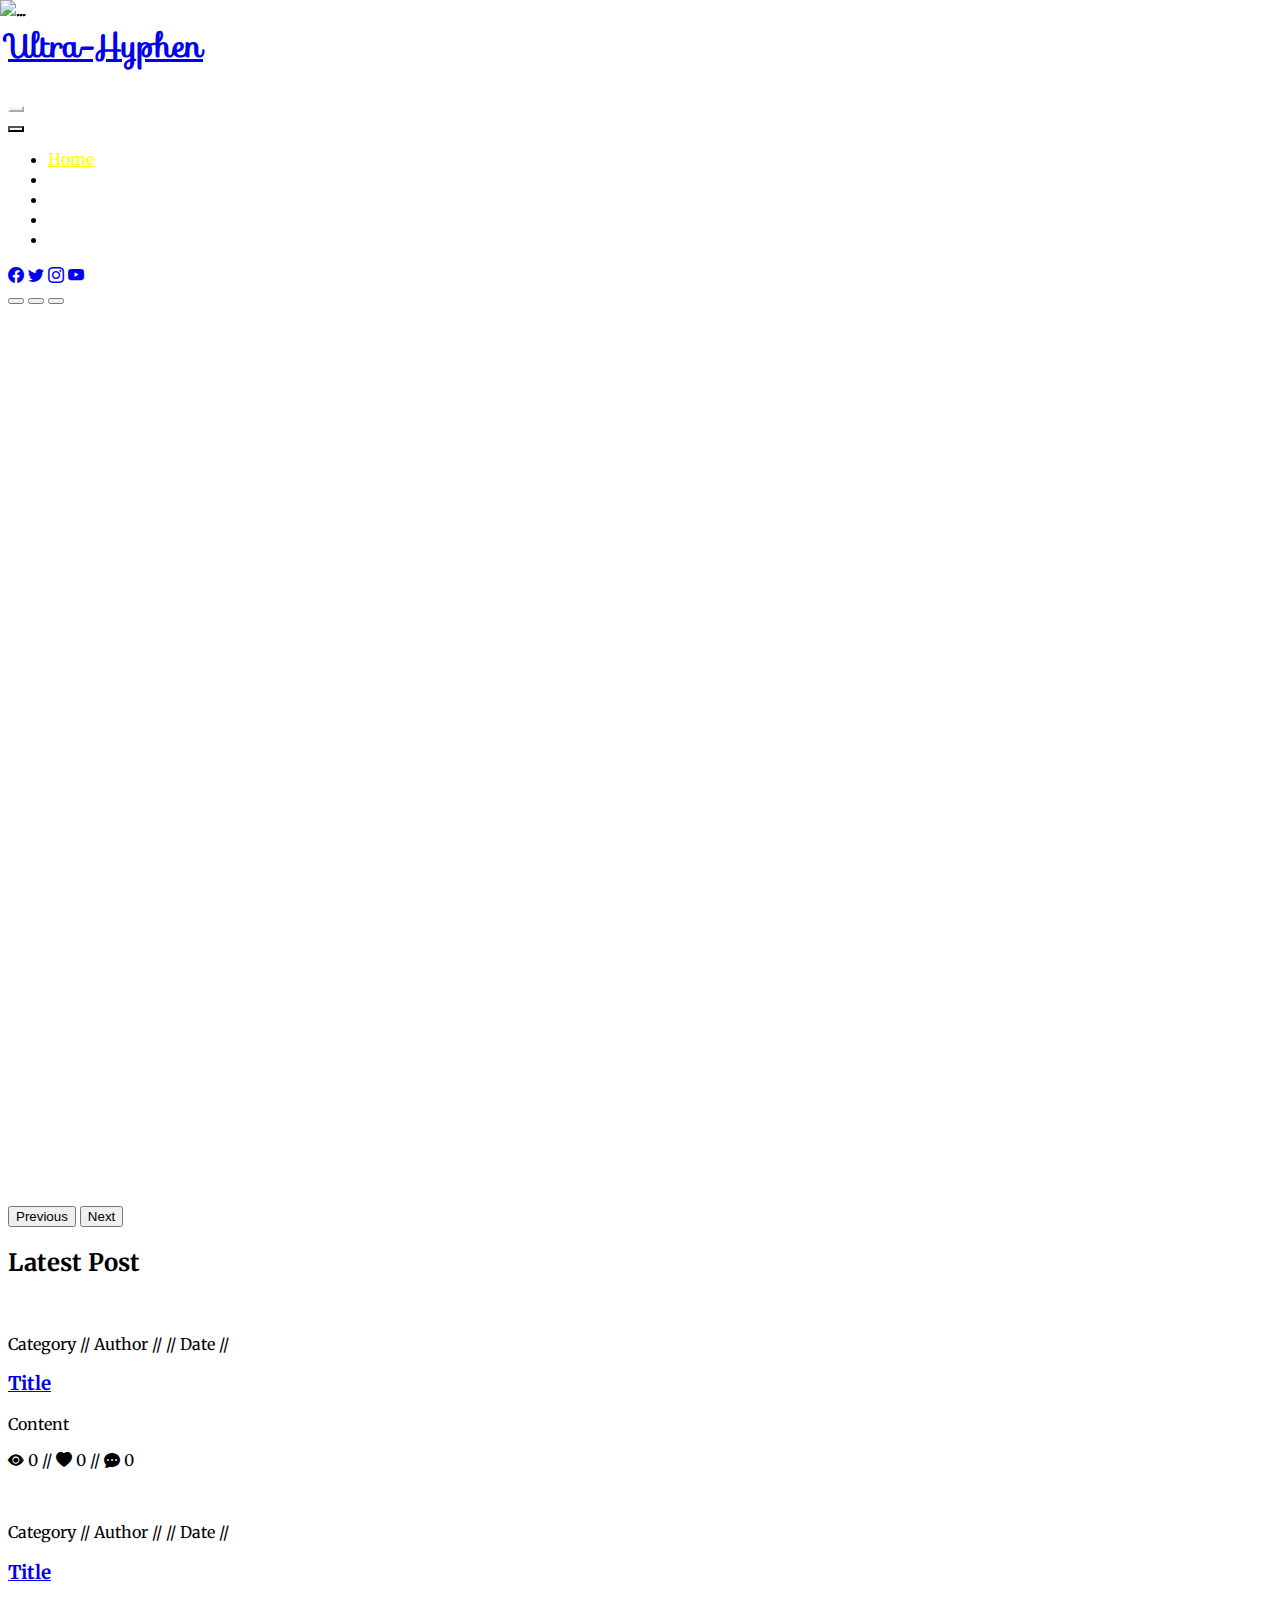
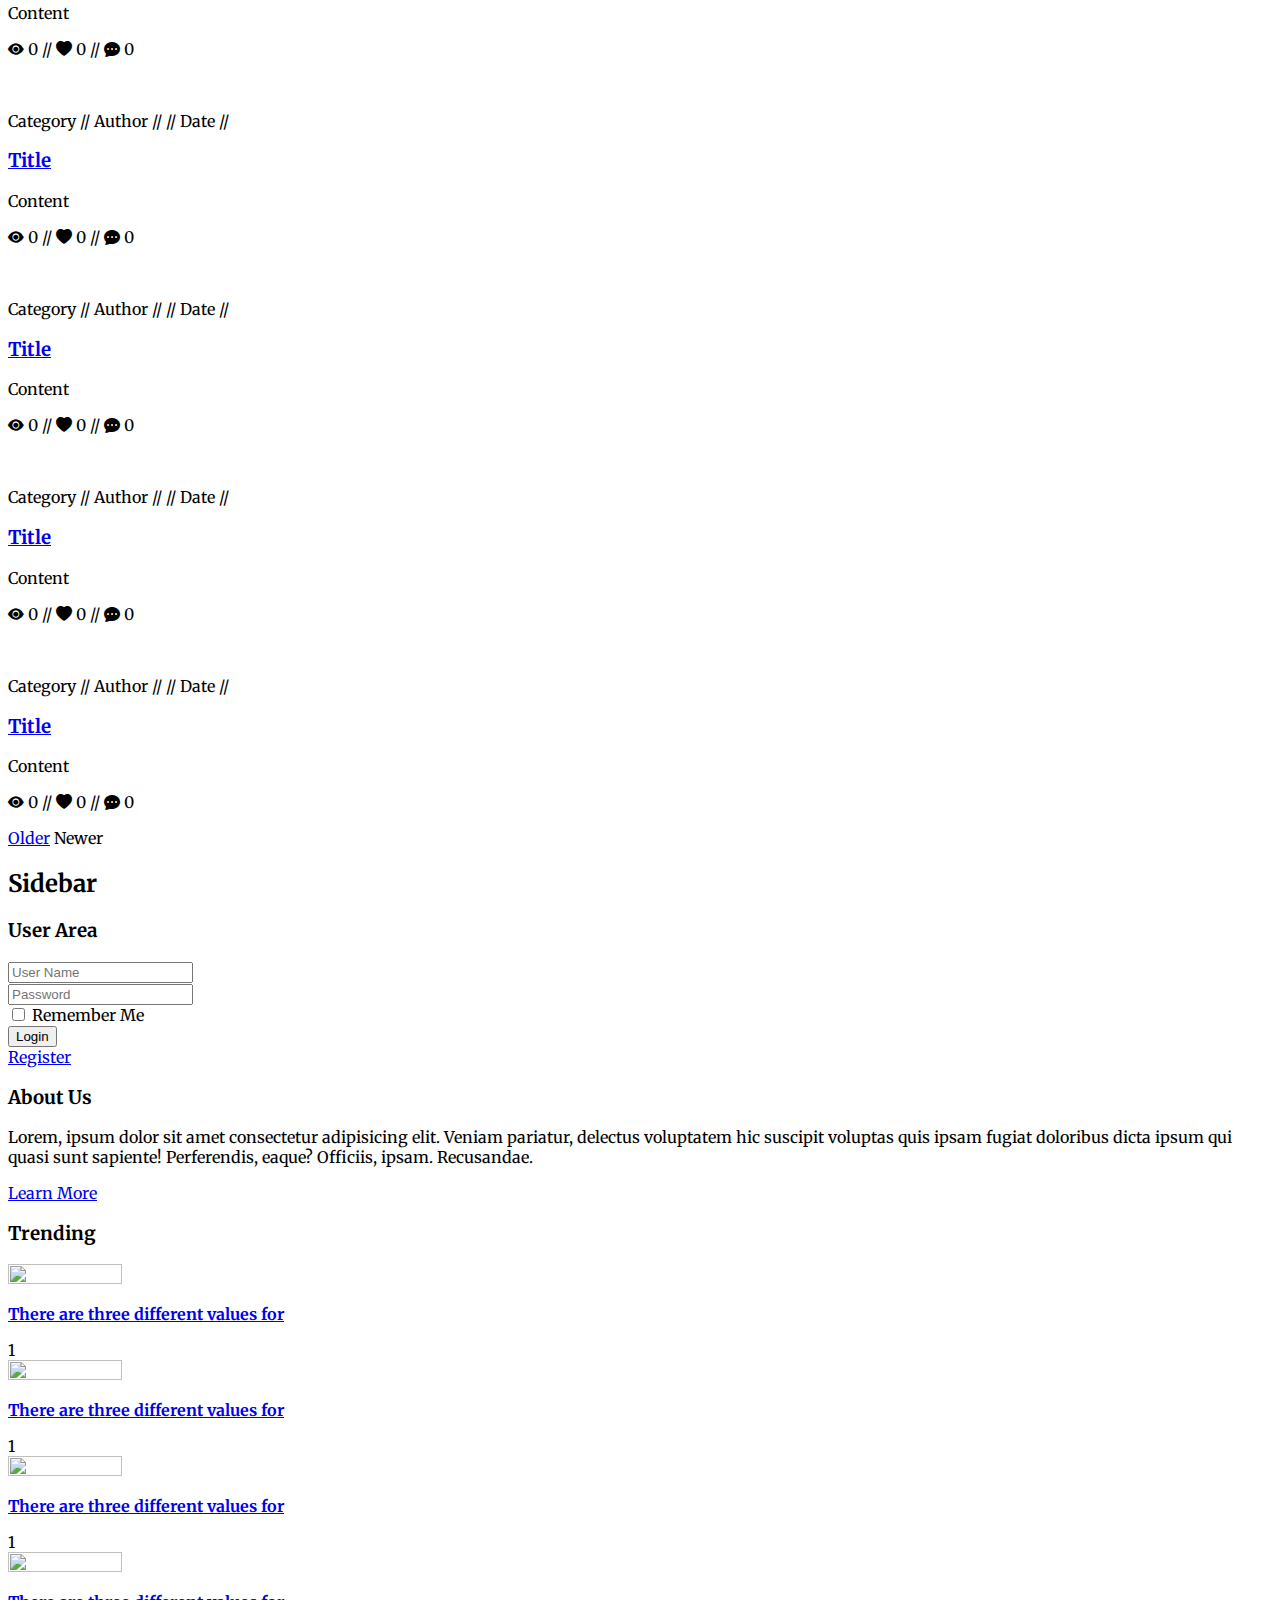
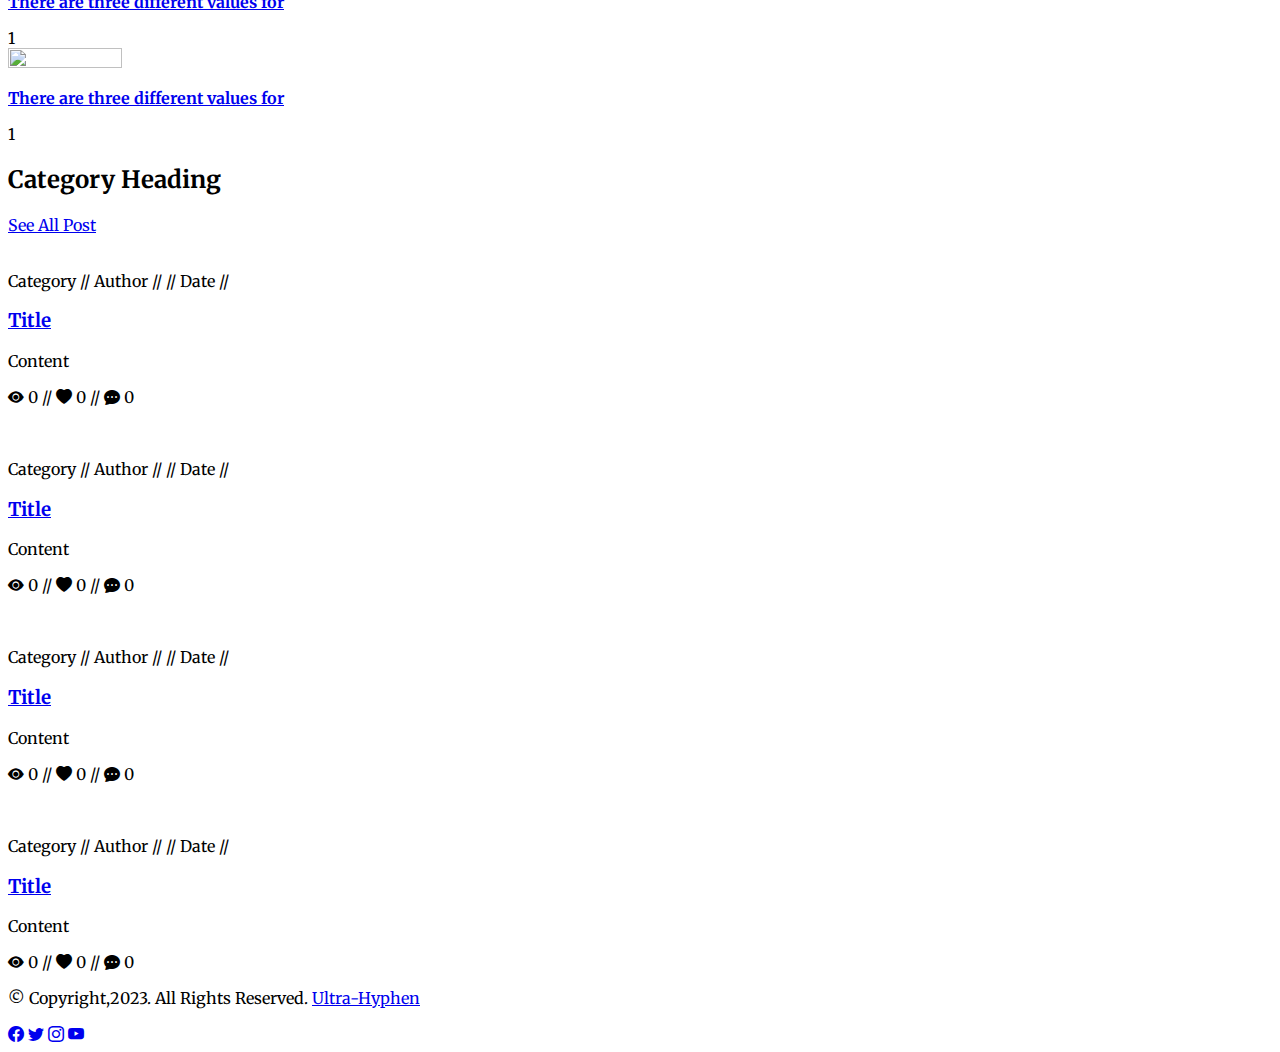
==== index.html @ 9e952624 "first commit" ====
<!doctype html>
<html lang="en">
  <head>
    <!-- Required meta tags -->
    <meta charset="utf-8">
    <meta name="viewport" content="width=device-width, initial-scale=1">

    <!-- Bootstrap CSS -->
    <link href="https://cdn.jsdelivr.net/npm/bootstrap@5.3.2/dist/css/bootstrap.min.css" rel="stylesheet" integrity="sha384-T3c6CoIi6uLrA9TneNEoa7RxnatzjcDSCmG1MXxSR1GAsXEV/Dwwykc2MPK8M2HN" crossorigin="anonymous">

    <!-- Bootstrap Icons -->
    <link rel="stylesheet" href="https://cdn.jsdelivr.net/npm/bootstrap-icons@1.11.2/font/bootstrap-icons.min.css">
    <!-- Google Fonts -->
    <link rel="stylesheet" href="https://fonts.googleapis.com/css?family=Merriweather">
    <link rel="stylesheet" href="https://fonts.googleapis.com/css?family=Sofia">

    <!-- Custom CSS -->
    <link rel="stylesheet" href="style.css">

    <title>Bootstarp-HTML-Blog</title>

  </head>
  <body>
    <!-- Header -->
    <header id="header" class="header d-flex align-items-center bg-dark">
        <div class="container-fluid container-xl d-flex align-items-center justify-content-between">
            <!-- Logo -->
            <a href="/index.html" class="logo d-flex align-items-center text-dark text-decoration-none">
                <h1 class="text-white">Ultra-Hyphen</h1>
            </a>
            <!-- Navbar -->
            <nav class="main-nav navbar navbar-expand-md">
                <div class="container-fluid">
                    <button class="navbar-toggler" type="button" data-bs-toggle="offcanvas" data-bs-target="#offcanvasNavbar" aria-controls="offcanvasNavbar">
                        <span class="navbar-toggler-icon"></span>                         
                    </button>
                    <div class="offcanvas offcanvas-end bg-dark" tabindex="-1" id="offcanvasNavbar" aria-labelledby="offcanvasNavbarLabel">
                        <div class="offcanvas-header">
                            <button type="button" class="btn-close" data-bs-dismiss="offcanvas" aria-label="Close"></button>
                        </div>
                        <div class="offcanvas-body">
                            <ul class="navbar-nav justify-content-end flex-grow-1 pe-3">
                                <li class="nav-item">
                                    <a class="nav-link active" aria-current="page" href="#">Home</a>
                                </li>
                                <li class="nav-item">
                                    <a class="nav-link" href="#">About</a>
                                </li>
                                <li class="nav-item">
                                    <a class="nav-link" href="#">Rich an derer</a>
                                </li>
                                <li class="nav-item">
                                    <a class="nav-link" href="#">Kyll lohp</a>
                                </li>
                                <li class="nav-item">
                                    <a class="nav-link" href="#">sarbi marchu nana kardy</a>
                                </li>
                            </ul>                        
                            <div class="social-link d-flex align-item-center">
                                <a href="#" class="text-white m-2"><i class="bi bi-facebook"></i></a>
                                <a href="#"class="text-white m-2"><i class="bi bi-twitter"></i></a>
                                <a href="#"class="text-white m-2"><i class="bi bi-instagram"></i></a>
                                <a href="#"class="text-white m-2"><i class="bi bi-youtube"></i></a>
                            </div>
                        </div>
                    </div>
                </div>
            </nav>
            <!--End Navbar -->
        </div>
    </header><!-- End Header -->
    <!-- Main Page -->
    <div id="main">
        <div class="container">
            <!-- Featured Carousel -->
            <section id="featured-carousel">
                <div class="row mt-5">
                    <div class="col-md-12">
                        <div id="carouselExampleIndicators" class="carousel slide">
                            <div class="carousel-indicators">
                              <button type="button" data-bs-target="#carouselExampleIndicators" data-bs-slide-to="0" class="active" aria-current="true" aria-label="Slide 1"></button>
                              <button type="button" data-bs-target="#carouselExampleIndicators" data-bs-slide-to="1" aria-label="Slide 2"></button>
                              <button type="button" data-bs-target="#carouselExampleIndicators" data-bs-slide-to="2" aria-label="Slide 3"></button>
                            </div>
                            <div class="carousel-inner">
                              <div class="carousel-item active">
                                <img src="https://placehold.co/1200x800" class="d-block w-100 h-100" alt="...">
                              </div>
                              <div class="carousel-item">
                                <img src="https://placehold.co/1200x800" class="d-block w-100 h-100" alt="...">
                              </div>
                              <div class="carousel-item">
                                <img src="https://placehold.co/1200x800" class="d-block w-100 h-100" alt="...">
                              </div>
                            </div>
                            <button class="carousel-control-prev" type="button" data-bs-target="#carouselExampleIndicators" data-bs-slide="prev">
                              <span class="carousel-control-prev-icon" aria-hidden="true"></span>
                              <span class="visually-hidden">Previous</span>
                            </button>
                            <button class="carousel-control-next" type="button" data-bs-target="#carouselExampleIndicators" data-bs-slide="next">
                              <span class="carousel-control-next-icon" aria-hidden="true"></span>
                              <span class="visually-hidden">Next</span>
                            </button>
                        </div> 
                    </div>
                </div>
            </section><!-- End Featured Carousel -->
            <!-- Inner Content -->
            <section id="inner-content">
                <div class="row mt-5">
                    <!-- Latest Post -->
                    <div class="latest-post col-md-9">
                        <h2 class="text-center border-bottom">Latest Post</h2>
                        <div class="row">
                            <div class="main-post col-md-4">
                                <div class="post-img">
                                    <a href="#"><img src="https://placehold.co/600x400" alt="" class="img-fluid"></a>
                                    <div class="overlay"></div>
                                    <a href="#" class="post-like"><i class="bi bi-heart-fill"></i></a>
                                </div>
                                <div class="post-meta">
                                    <p>Category<span> // Author //</span><span> // Date //</span></p>
                                </div>
                                <h3><a href="/single-page.html">Title</a></h3>
                                <p>Content</p>
                                <div class="post-stats">
                                    <p><i class="bi bi-eye-fill"></i> 0<span> // <i class="bi bi-heart-fill"></i> 0</span> // <span><i class="bi bi-chat-dots-fill"></i> 0</span></p>
                                </div>
                            </div>
                            <div class="main-post col-md-4">
                                <div class="post-img">
                                    <a href="#"><img src="https://placehold.co/600x400" alt="" class="img-fluid"></a>
                                    <div class="overlay"></div>
                                    <a href="#" class="post-like"><i class="bi bi-heart-fill"></i></a>
                                </div>
                                <div class="post-meta">
                                    <p>Category<span> // Author //</span><span> // Date //</span></p>
                                </div>
                                <h3><a href="#">Title</a></h3>
                                <p>Content</p>
                                <div class="post-stats">
                                    <p><i class="bi bi-eye-fill"></i> 0<span> // <i class="bi bi-heart-fill"></i> 0</span> // <span><i class="bi bi-chat-dots-fill"></i> 0</span></p>
                                </div>
                            </div>
                            <div class="main-post col-md-4">
                                <div class="post-img">
                                    <a href="#"><img src="https://placehold.co/600x400" alt="" class="img-fluid"></a>
                                    <div class="overlay"></div>
                                    <a href="#" class="post-like"><i class="bi bi-heart-fill"></i></a>
                                </div>
                                <div class="post-meta">
                                    <p>Category<span> // Author //</span><span> // Date //</span></p>
                                </div>
                                <h3><a href="#">Title</a></h3>
                                <p>Content</p>
                                <div class="post-stats">
                                    <p><i class="bi bi-eye-fill"></i> 0<span> // <i class="bi bi-heart-fill"></i> 0</span> // <span><i class="bi bi-chat-dots-fill"></i> 0</span></p>
                                </div>
                            </div>
                            <div class="main-post col-md-4">
                                <div class="post-img">
                                    <a href="#"><img src="https://placehold.co/600x400" alt="" class="img-fluid"></a>
                                    <div class="overlay"></div>
                                    <a href="#" class="post-like"><i class="bi bi-heart-fill"></i></a>
                                </div>
                                <div class="post-meta">
                                    <p>Category<span> // Author //</span><span> // Date //</span></p>
                                </div>
                                <h3><a href="#">Title</a></h3>
                                <p>Content</p>
                                <div class="post-stats">
                                    <p><i class="bi bi-eye-fill"></i> 0<span> // <i class="bi bi-heart-fill"></i> 0</span> // <span><i class="bi bi-chat-dots-fill"></i> 0</span></p>
                                </div>
                            </div>
                            <div class="main-post col-md-4">
                                <div class="post-img">
                                    <a href="#"><img src="https://placehold.co/600x400" alt="" class="img-fluid"></a>
                                    <div class="overlay"></div>
                                    <a href="#" class="post-like"><i class="bi bi-heart-fill"></i></a>
                                </div>
                                <div class="post-meta">
                                    <p>Category<span> // Author //</span><span> // Date //</span></p>
                                </div>
                                <h3><a href="#">Title</a></h3>
                                <p>Content</p>
                                <div class="post-stats">
                                    <p><i class="bi bi-eye-fill"></i> 0<span> // <i class="bi bi-heart-fill"></i> 0</span> // <span><i class="bi bi-chat-dots-fill"></i> 0</span></p>
                                </div>
                            </div>
                            <div class="main-post col-md-4">
                                <div class="post-img">
                                    <a href="#"><img src="https://placehold.co/600x400" alt="" class="img-fluid"></a>
                                    <div class="overlay"></div>
                                    <a href="#" class="post-like"><i class="bi bi-heart-fill"></i></a>
                                </div>
                                <div class="post-meta">
                                    <p>Category<span> // Author //</span><span> // Date //</span></p>
                                </div>
                                <h3><a href="#">Title</a></h3>
                                <p>Content</p>
                                <div class="post-stats">
                                    <p><i class="bi bi-eye-fill"></i> 0<span> // <i class="bi bi-heart-fill"></i> 0</span> // <span><i class="bi bi-chat-dots-fill"></i> 0</span></p>
                                </div>
                            </div>
                            <!-- Pagination Link -->
                            <div class="pagination-link text-center mt-2 mb-2">
                                <nav class="blog-pagination" aria-label="Pagination">
                                    <a class="btn btn-outline-primary rounded-pill" href="#">Older</a>
                                    <a class="btn btn-outline-secondary rounded-pill disabled" aria-disabled="true">Newer</a>
                                </nav> 
                            </div><!-- End Pagination Link -->
                        </div><!-- End Latest Post Inside Row -->
                    </div><!-- End Latest Post -->
                    <!-- Home Sidebar -->
                    <div class="home-sidebar col-md-3">
                        <h2 class="text-center border-bottom">Sidebar</h2>
                        <!-- User Area Widget -->
                        <div class="widget user-area-widget border border-1 p-2">
                            <h3 class="widget-heading text-decoration-underline text-center">User Area</h3>
                            <form action="#" class="p-2">
                                <div class="mb-3">
                                    <input type="email" id="username" name="email" class="form-control" placeholder="User Name">
                                </div>
                                <div class="mb-3">
                                    <input type="password" id="password" name="password" class="form-control" placeholder="Password">
                                </div>
                                <div class="mb-3 form-check">
                                    <input type="checkbox" class="form-check-input" id="checkbox">
                                    <label class="form-check-label" for="checkbox">Remember Me</label>
                                </div>
                                <div class="d-grid gap-2">
                                    <input type="submit" class="btn btn-primary" value="Login">
                                </div>
                                <div class="d-grid gap-2 mt-2">
                                    <a href="#" class="btn btn-secondary">Register</a>
                                </div>
                            </form>
                        </div><!-- End User Area Widget -->
                        <!-- About Us Widget -->
                        <div class="widget about-us-widget border border-1 mt-2 p-2">
                            <h3 class="widget-heading text-decoration-underline text-center">About Us</h3>
                            <p>Lorem, ipsum dolor sit amet consectetur adipisicing elit. Veniam pariatur, delectus voluptatem hic suscipit voluptas quis ipsam fugiat doloribus dicta ipsum qui quasi sunt sapiente! Perferendis, eaque? Officiis, ipsam. Recusandae.</p>
                            <div class="d-grid gap-2">
                                <a href="#" class="btn btn-secondary">Learn More</a>
                            </div>                            
                        </div><!-- End About Us Widget -->
                        <!-- Trending Widget -->
                        <div class="widget tending-widget border border-1 mt-2 p-2">
                            <h3 class="widget-heading text-decoration-underline text-center">Trending</h3>
                            <div class="post-trending d-flex align-items-center justify-content-start position-relative">
                                <img src="https://placehold.co/600x400" class="img-thumbnail" alt="">
                                <a href="#"><p class="pt-2"><strong>There are three different values for</strong></p></a>
                                <span class="position-absolute top-20 start-0 translate-middle badge rounded-pill bg-danger">
                                    1
                                </span>
                            </div>
                            <div class="post-trending d-flex align-items-center justify-content-start position-relative">
                                <img src="https://placehold.co/600x400" class="img-thumbnail" alt="">
                                <a href="#"><p class="pt-2"><strong>There are three different values for</strong></p></a>
                                <span class="position-absolute top-20 start-0 translate-middle badge rounded-pill bg-danger">
                                    1
                                </span>
                            </div>
                            <div class="post-trending d-flex align-items-center justify-content-start position-relative">
                                <img src="https://placehold.co/600x400" class="img-thumbnail" alt="">
                                <a href="#"><p class="pt-2"><strong>There are three different values for</strong></p></a>
                                <span class="position-absolute top-20 start-0 translate-middle badge rounded-pill bg-danger">
                                    1
                                </span>
                            </div>
                            <div class="post-trending d-flex align-items-center justify-content-start position-relative">
                                <img src="https://placehold.co/600x400" class="img-thumbnail" alt="">
                                <a href="#"><p class="pt-2"><strong>There are three different values for</strong></p></a>
                                <span class="position-absolute top-20 start-0 translate-middle badge rounded-pill bg-danger">
                                    1
                                </span>
                            </div>
                            <div class="post-trending d-flex align-items-center justify-content-start position-relative">
                                <img src="https://placehold.co/600x400" class="img-thumbnail" alt="">
                                <a href="#"><p class="pt-2"><strong>There are three different values for</strong></p></a>
                                <span class="position-absolute top-20 start-0 translate-middle badge rounded-pill bg-danger">
                                    1
                                </span>
                            </div>
                        </div><!-- End Trending Widget -->
                    </div><!-- End Home Sidebar -->
                </div> <!-- End Row Inner Content -->
            </section><!-- End Inner Content -->
            <!-- Category -->
            <section id="category">
                <div class="row border-bottom mt-5">
                    <div class="col-md-10">
                        <div class="category-header">
                            <h2>Category Heading</h2>
                        </div>
                    </div>
                    <div class="col-md-2">
                        <div class="category-cta">
                            <a href="#">See All Post</a>
                        </div>
                    </div>
                </div>
                <!-- Inner Category Content-->
                <div class="row mt-5">
                    <div class="main-post col-md-3">
                        <div class="post-img">
                            <a href="#"><img src="https://placehold.co/600x400" alt="" class="img-fluid"></a>
                            <div class="overlay"></div>
                            <a href="#" class="post-like"><i class="bi bi-heart-fill"></i></a>
                        </div>
                        <div class="post-meta">
                            <p>Category<span> // Author //</span><span> // Date //</span></p>
                        </div>
                        <h3><a href="#">Title</a></h3>
                        <p>Content</p>
                        <div class="post-stats">
                            <p><i class="bi bi-eye-fill"></i> 0<span> // <i class="bi bi-heart-fill"></i> 0</span> // <span><i class="bi bi-chat-dots-fill"></i> 0</span></p>
                        </div>
                    </div>
                    <div class="main-post col-md-3">
                        <div class="post-img">
                            <a href="#"><img src="https://placehold.co/600x400" alt="" class="img-fluid"></a>
                            <div class="overlay"></div>
                            <a href="#" class="post-like"><i class="bi bi-heart-fill"></i></a>
                        </div>
                        <div class="post-meta">
                            <p>Category<span> // Author //</span><span> // Date //</span></p>
                        </div>
                        <h3><a href="#">Title</a></h3>
                        <p>Content</p>
                        <div class="post-stats">
                            <p><i class="bi bi-eye-fill"></i> 0<span> // <i class="bi bi-heart-fill"></i> 0</span> // <span><i class="bi bi-chat-dots-fill"></i> 0</span></p>
                        </div>
                    </div>
                    <div class="main-post col-md-3">
                        <div class="post-img">
                            <a href="#"><img src="https://placehold.co/600x400" alt="" class="img-fluid"></a>
                            <div class="overlay"></div>
                            <a href="#" class="post-like"><i class="bi bi-heart-fill"></i></a>
                        </div>
                        <div class="post-meta">
                            <p>Category<span> // Author //</span><span> // Date //</span></p>
                        </div>
                        <h3><a href="#">Title</a></h3>
                        <p>Content</p>
                        <div class="post-stats">
                            <p><i class="bi bi-eye-fill"></i> 0<span> // <i class="bi bi-heart-fill"></i> 0</span> // <span><i class="bi bi-chat-dots-fill"></i> 0</span></p>
                        </div>
                    </div>
                    <div class="main-post col-md-3">
                        <div class="post-img">
                            <a href="#"><img src="https://placehold.co/600x400" alt="" class="img-fluid"></a>
                            <div class="overlay"></div>
                            <a href="#" class="post-like"><i class="bi bi-heart-fill"></i></a>
                        </div>
                        <div class="post-meta">
                            <p>Category<span> // Author //</span><span> // Date //</span></p>
                        </div>
                        <h3><a href="#">Title</a></h3>
                        <p>Content</p>
                        <div class="post-stats">
                            <p><i class="bi bi-eye-fill"></i> 0<span> // <i class="bi bi-heart-fill"></i> 0</span> // <span><i class="bi bi-chat-dots-fill"></i> 0</span></p>
                        </div>
                    </div>
                </div><!-- End Inner Category Content-->
            </section><!-- End Category -->
        </div><!-- End Container -->
    </div><!-- End Main Page -->

    <footer id="footer" class="d-flex align-items-center mt-5 bg-dark">
        <div class="container-fluid">
            <div class="row pt-3">
                <div class="copy-text col-md-8">
                    <p class="text-white">© Copyright,2023. All Rights Reserved. <a href="#" class="text-white">Ultra-Hyphen</a></p>
                </div>
                <div class="footer-social-link col-md-4 text-end">
                    <a href="#" class="ms-2 text-white"><i class="bi bi-facebook"></i></a>
                    <a href="#"class="ms-2 text-white"><i class="bi bi-twitter"></i></a>
                    <a href="#"class="ms-2 text-white"><i class="bi bi-instagram"></i></a>
                    <a href="#"class="ms-2 text-white"><i class="bi bi-youtube"></i></a>
                </div>
            </div>
        </div>
    </footer>


    <script src="https://cdn.jsdelivr.net/npm/bootstrap@5.3.2/dist/js/bootstrap.bundle.min.js" integrity="sha384-C6RzsynM9kWDrMNeT87bh95OGNyZPhcTNXj1NW7RuBCsyN/o0jlpcV8Qyq46cDfL" crossorigin="anonymous"></script>
  </body>
</html>
---- style.css ----
body{
    font-family:"Merriweather", serif;
}
.logo h1{
    font-family: "Sofia", sans-serif;
}
.navbar-nav .nav-link.show {
    color:white;
}
.navbar-nav .nav-link.active{
    color:yellow;
}
.nav-link.active:hover{
    color:white;
}
.nav-link{
    color: white;
}
.nav-link:focus, .nav-link:hover{
    color:yellow;
}
@media (max-width: 576px) {
    .header-button {
        margin-top: 0.5rem;
        margin-right: 0.5rem;
    }
    div.sidebar, div.home-sidebar{
        margin-top: 1rem;
    }
}
button.navbar-toggler{
    border-color: white;
}
button.navbar-toggler:focus{
    box-shadow: none;
}
button.navbar-toggler span.navbar-toggler-icon{
    background-image:url("data:image/svg+xml,%3csvg xmlns='http://www.w3.org/2000/svg' viewBox='0 0 30 30'%3e%3cpath stroke='rgba%28255, 255, 255, 1%29' stroke-linecap='round' stroke-miterlimit='10' stroke-width='2' d='M4 7h22M4 15h22M4 23h22'/%3e%3c/svg%3e") ;
}
.offcanvas-header .btn-close{
    background-image:url("data:image/svg+xml,%3csvg xmlns='http://www.w3.org/2000/svg' viewBox='0 0 16 16' fill='%23fff'%3e%3cpath d='M.293.293a1 1 0 0 1 1.414 0L8 6.586 14.293.293a1 1 0 1 1 1.414 1.414L9.414 8l6.293 6.293a1 1 0 0 1-1.414 1.414L8 9.414l-6.293 6.293a1 1 0 0 1-1.414-1.414L6.586 8 .293 1.707a1 1 0 0 1 0-1.414z'/%3e%3c/svg%3e") ;
    opacity: 1;
}
.offcanvas-header .btn-close:focus{
    box-shadow: none;
}
.carousel .carousel-item {
    height: 300px;
}

.carousel-item img {
    position: absolute;
    object-fit: cover;
    top: 0;
    left: 0;
    min-height: 300px;
}
div.post-img{
    position: relative;
}
.overlay {
    position: absolute;
    top: 0;
    left: 0;
    width: 100%;
    height: 100%;
    background: rgba(0, 0, 0, 0);
    transition: background 0.5s ease;
}
.post-img:hover .overlay {
    display: block;
    background: rgba(0, 0, 0, .3);
}
a.post-like{
    position: absolute;
    left:44%;
    top: 41%;
    text-align: center;
    font-size:2em;
    opacity: 0;
    transition: opacity .35s ease;
    z-index: 1;
}
.post-img:hover .post-like{
    opacity: 1;
}
div.post-trending img {
    height: 30%;
    width: 30%;
}

#post-tab .nav-link.active:hover{
    color:blue;
}
#post-tab .nav-tabs .nav-link.active{
    color:yellow;
    background-color: rgb(33,37,41);
}
#post-tab .nav-tabs .nav-link{
    margin-bottom: 0;
    border: none;
}
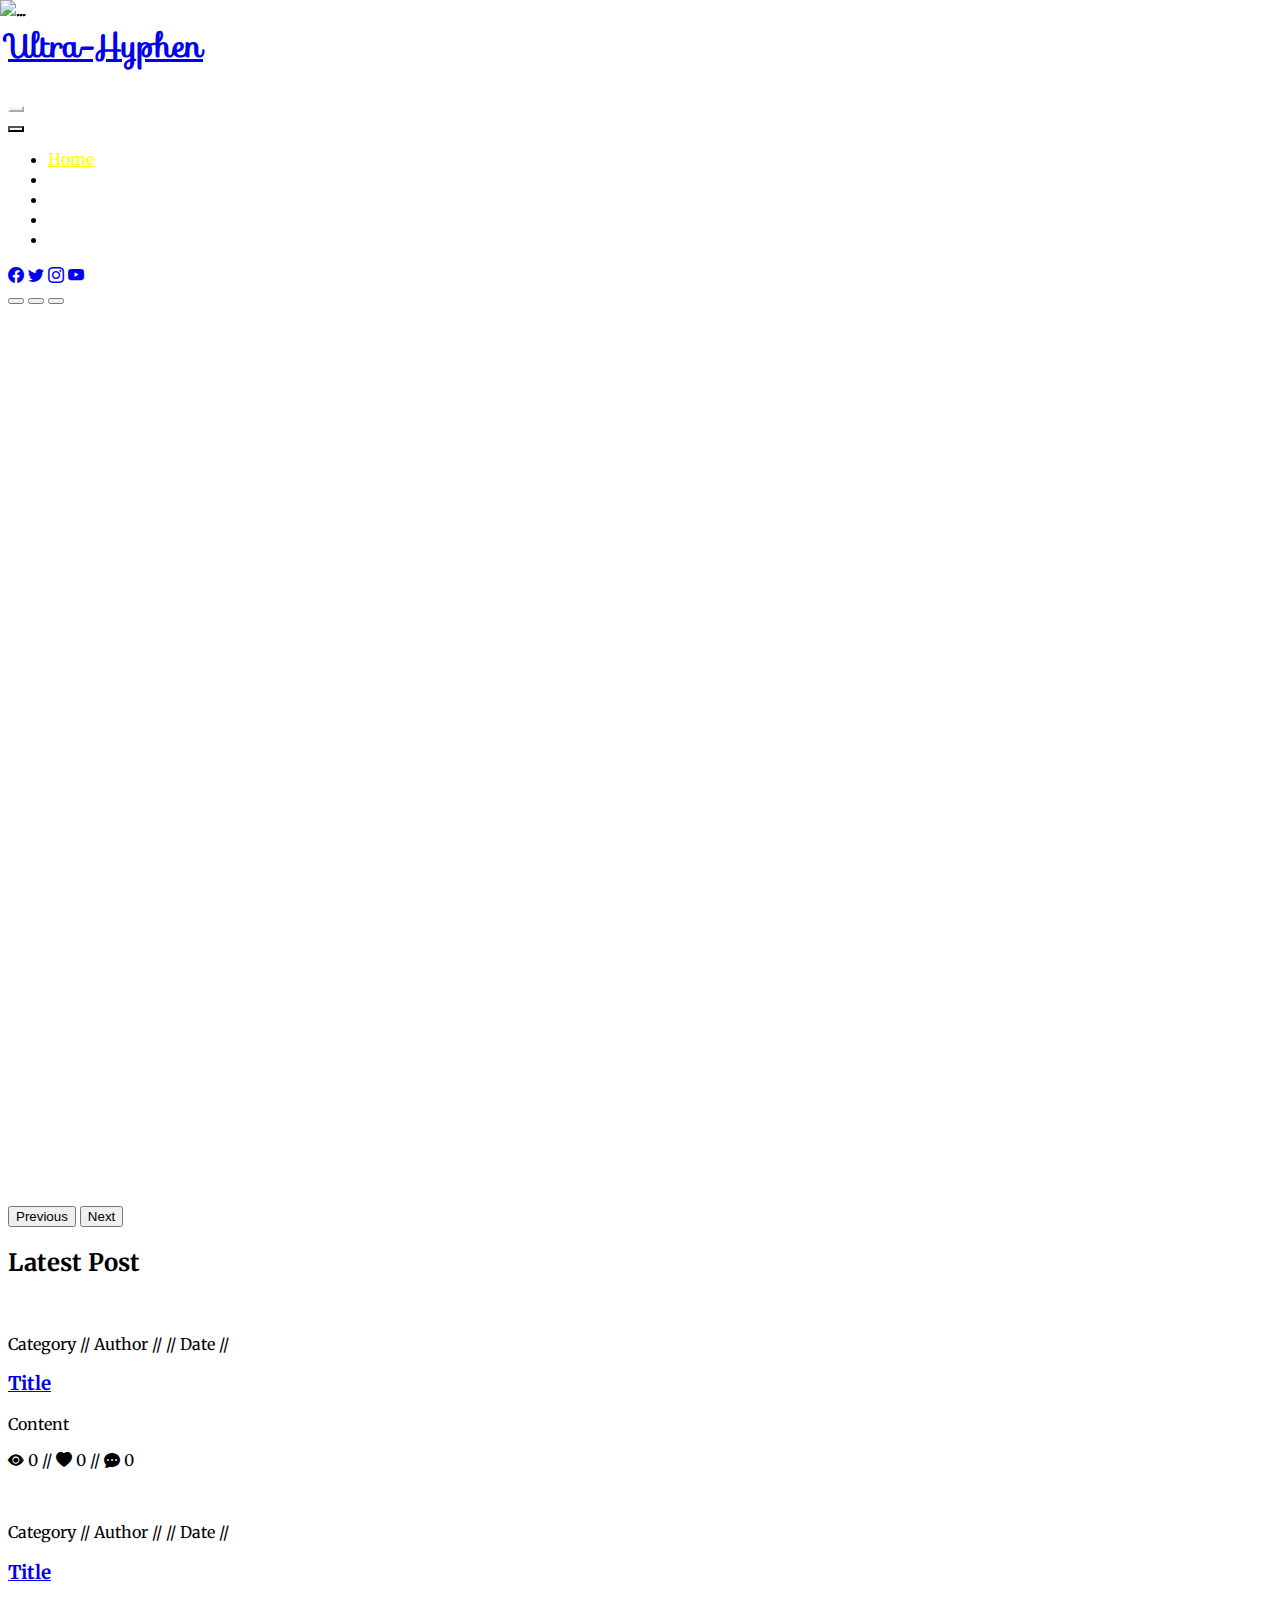
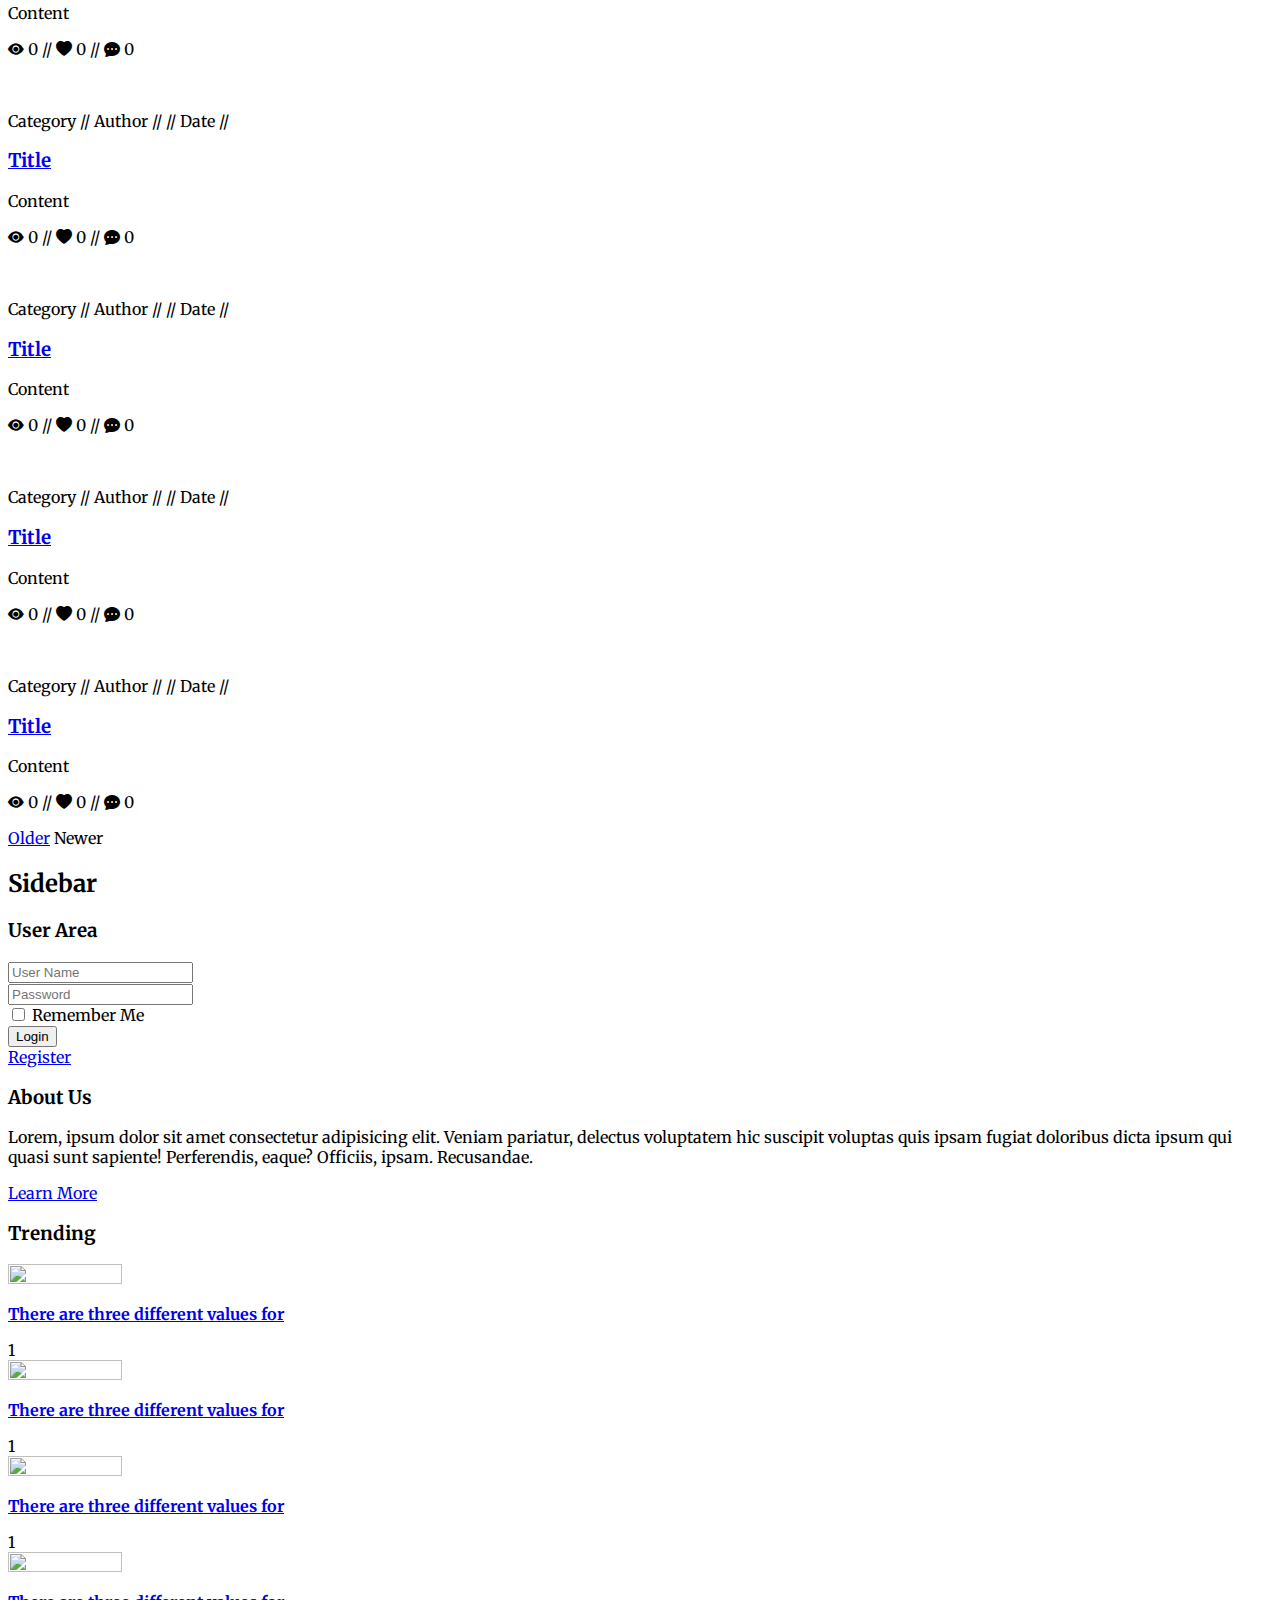
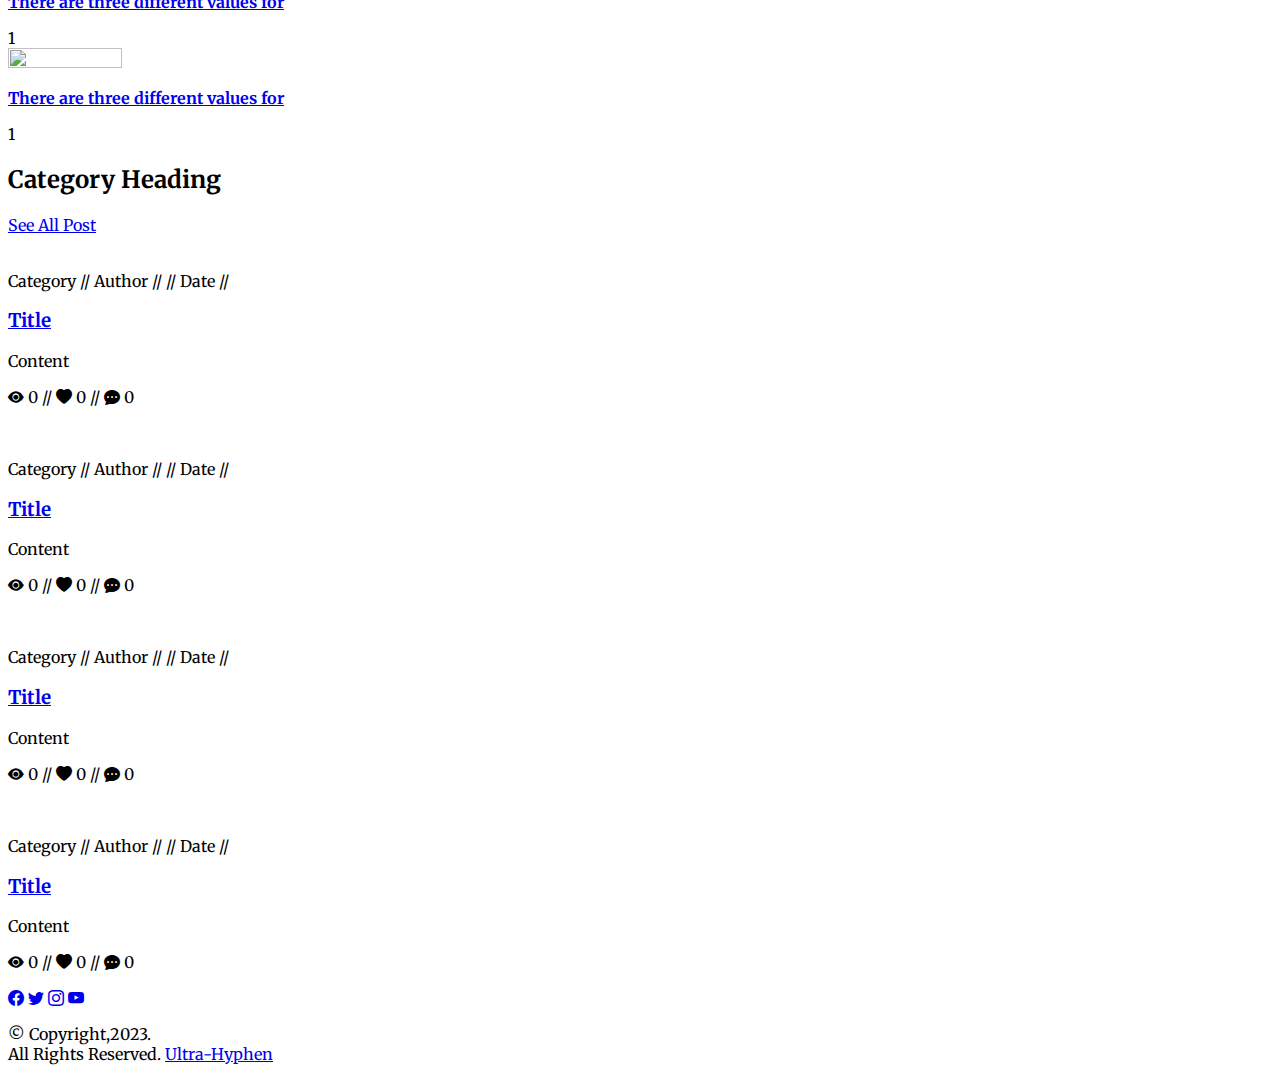
==== commit 6b90040e: "Minor Changes" ====
--- a/index.html
+++ b/index.html
@@ -370,15 +370,16 @@
     <footer id="footer" class="d-flex align-items-center mt-5 bg-dark">
         <div class="container-fluid">
             <div class="row pt-3">
-                <div class="copy-text col-md-8">
-                    <p class="text-white">© Copyright,2023. All Rights Reserved. <a href="#" class="text-white">Ultra-Hyphen</a></p>
-                </div>
-                <div class="footer-social-link col-md-4 text-end">
+                <div class="footer-social-link col-md-12 d-flex justify-content-center">
                     <a href="#" class="ms-2 text-white"><i class="bi bi-facebook"></i></a>
                     <a href="#"class="ms-2 text-white"><i class="bi bi-twitter"></i></a>
                     <a href="#"class="ms-2 text-white"><i class="bi bi-instagram"></i></a>
                     <a href="#"class="ms-2 text-white"><i class="bi bi-youtube"></i></a>
                 </div>
+                <div class="copy-text col-md-12 text-center mt-2">
+                    <p class="text-white">© Copyright,2023. 
+                    </br>All Rights Reserved. <a href="#" class="text-white">Ultra-Hyphen</a></p>
+                </div>
             </div>
         </div>
     </footer>
